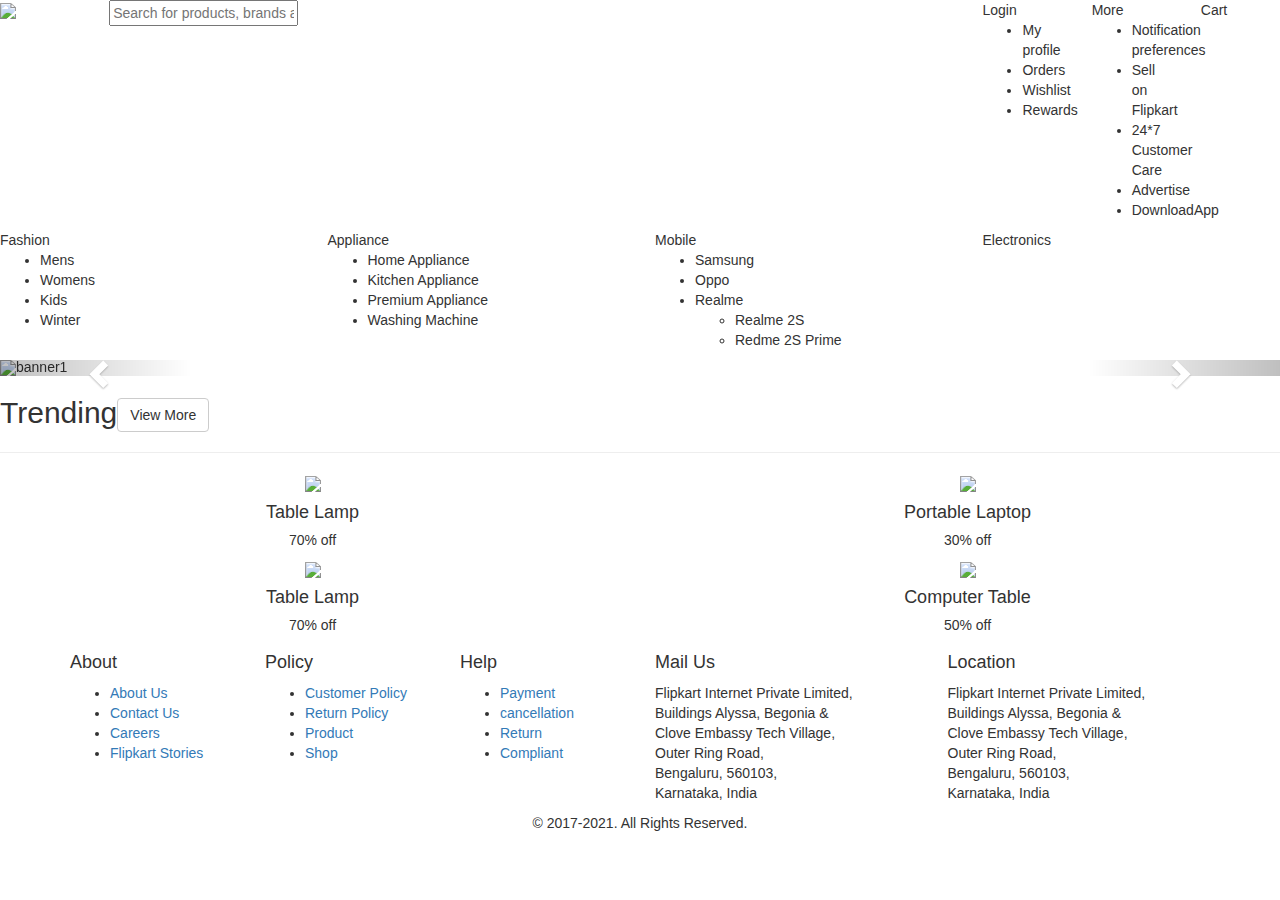
==== index.html @ 152eebb7 "Final html file- Flipkart web" ====
<!DOCTYPE html>
<html lang="en">

<head>
    <meta charset="UTF-8">
    <meta name="viewport" content="width=device-width, initial-scale=1.0">
    <link rel="stylesheet" href="./style.css">
    <link href="./bootstrap/css/bootstrap.min.css" rel="stylesheet">
    <title>Online Shopping Site....</title>
    <script src="https://ajax.googleapis.com/ajax/libs/jquery/1.12.4/jquery.min.js"></script> 
    <script src="./bootstrap/js/bootstrap.js"></script> 
</head>

<body>
    <!----- Top Nav bar starts here----->

    <div class="nav">
        <div class="row">
            <div class="col-sm-1 col-1 col-xs-1 col-md-1 col-lg-1 logo-nav">   <!---Flipkart logo---> 
                <img src="https://static-assets-web.flixcart.com/www/linchpin/fk-cp-zion/img/flipkart-plus_8d85f4.png">
            </div>
            <div class="col-sm-8 col-6 col-xs-6 col-md-8 col-lg-8 search-nav">  <!-----Search bar---->
                <i class="fa fa-search"></i>
                <input type="text" name="fa-search" id="search-here" placeholder="Search for products, brands and more">   
            </div>
            <div class="col-sm-1 col-2 col-xs-2 col-md-1 col-lg-1 login-nav">    <!--------Login------>
                <div class="login"><span> Login</span><i class="arrow down"></i></div>
                <ul class="login-menu">
                    <li>My profile</li>
                    <li>Orders</li>
                    <li>Wishlist</li>
                    <li>Rewards</li>
                </ul>
            </div>
            <div class="col-sm-1 col-2 col-xs-2 col-md-1 col-lg-1 more-nav">        <!------More------>
                <div class="more"><span>More</span><i class="arrow down"></i></div>
                <ul class="more-menu">
                    <li>Notification preferences</li>
                    <li>Sell on Flipkart</li>
                    <li>24*7 Customer Care</li>
                    <li>Advertise</li>
                    <li>DownloadApp</li>
                </ul>
            </div>
            <div class="col-sm-1 col-1 col-xs-1 col-md-1 col-lg-1 cart-nav">          <!----Cart------>
                <div class="cart"><i class="fa fa-shopping-cart">  </i> Cart</div>
            </div>
        </div>
    </div>
<!-----Top Nav bar ends here------->

<!----- Dropdown nav starts here--->

<div class="nav2">
        <div class="row">
            <div class="col-sm-3 col-xs-3 col-md-3 col-lg-3 fashion-nav">   <!------Fashion----->
                <div class="fashion"><span> Fashion</span></div>
                <ul class="fashion-menu">
                    <li>Mens</li>
                    <li>Womens</li>
                    <li>Kids</li>
                    <li>Winter</li>
                </ul>
            </div>
                
            <div class="col-sm-3 col-xs-3 col-md-3 col-lg-3 fashion-nav">     <!-------Appliance--->
                <div class="fashion"><span> Appliance</span><i class="arrow down"></i></div>
                <ul class="fashion-menu">
                    <li>Home Appliance</li>
                    <li>Kitchen Appliance</li>
                    <li>Premium Appliance</li>
                    <li>Washing Machine</li>
                </ul>
            </div>
            <div class="col-sm-3 col-xs-3 col-md-3 col-lg-3 mobile-nav">    <!--------Mobile-------->
                <div class="mobile">
                    <span>Mobile</span></div>
                <ul class="mobile-menu">
                    <li>Samsung</li>
                    <li>Oppo</li>
                    <li class="menu1">Realme
                        <ul class="mobile-sub">
                    <li>Realme 2S</li>
                    <li>Redme 2S Prime</li>
                    </li>
                    </ul>
                </ul>
            </div>
            <div class="col-sm-3 col-xs-3 col-md-3 col-lg-3  electronics-nav">   <!-------electronics----->
                <div class="electronics">
                    <span>Electronics</span></div>
            </div>
            
        </div>
    </div>
<!--------Dropdown ends here------->

<!----Slider starts here--------->

<div class="slider">

        <div id="myCarousel" class="carousel slide" data-ride="carousel">

            <!-- Wrapper for slides -->
            <div class="carousel-inner">

                <div class="item active">
                    <img src="https://rukminim1.flixcart.com/flap/1688/280/image/d4b79fe2ab1c057f.jpg" alt="banner1" style="width:100%;">
                </div>

                <div class="item">
                    <img src="https://rukminim1.flixcart.com/flap/1688/280/image/a5cfea07349c422a.jpg" alt="banner2" style="width:100%;">
                </div>

                <div class="item">
                    <img src="https://rukminim1.flixcart.com/flap/1688/280/image/61bf4a1bd48f5bea.jpg" alt="banner3" style="width:100%;">
                </div>

            </div>

            <!-- Left and right controls -->
            <a class="left carousel-control" href="#myCarousel" data-slide="prev">
                <span class="glyphicon glyphicon-chevron-left"></span>
                <span class="sr-only">Previous</span>
            </a>
            <a class="right carousel-control" href="#myCarousel" data-slide="next">
                <span class="glyphicon glyphicon-chevron-right"></span>
                <span class="sr-only">Next</span>
            </a>
        </div>
    </div>
   <!------Slider ends here-------->

   <!----Items listing starts here-----> 

<div class="contain">

    <h2>Trending<button type="button" class="btn btn-default"><span>View More</span></button></h2>
    <hr>
    <div class="row">
    <div class="col-sm-6 col-md-6 col-xs-6 col-lg-6 col-6 col-xl-3 product-grid">
    <div class="image text-center">
        <img src="https://rukminim1.flixcart.com/image/150/150/ki4w0i80-0/table-lamp/c/x/l/black-table-lamp-for-kids-and-students-black-table-lamp-esscage-original-imafxzszybwy4hyh.jpeg"></img>
        </div>
        <h4><div class="text-center"> Table Lamp</div></h4>
        <h5> <div class="text-center">70% off </div></h5>
      </div>  

      <div class="col-sm-6 col-md-6 col-xs-6 col-lg-6 col-6 col-xl-3 product-grid">
    <div class="image text-center">
        <img src="https://rukminim1.flixcart.com/image/150/150/kesv0y80/portable-laptop-table/y/p/r/plywood-multipurpose-laptop-table-study-table-bed-table-foldable-original-imafvdr6jphnnrrz.jpeg"></img>
        </div>
        <h4><div class="text-center"> Portable Laptop</div> </h4>
        <h5><div class="text-center">30% off </div></h5>
      </div>  

      <div class="col-sm-6 col-md-6 col-xs-6 col-lg-6 col-6 col-xl-3 product-grid">
    <div class="image text-center">
        <img src="https://rukminim1.flixcart.com/image/150/150/kgqvlow0/table-lamp/g/q/h/desk-lamp-for-study-with-3-shades-touch-control-light-and-mobile-original-imafwwhxdrszymjv.jpeg"></img>
        </div>
        <h4><div class="text-center"> Table Lamp</div></h4>
        <h5><div class="text-center"> 70% off</div> </h5>
      </div>  

      <div class="col-sm-6 col-md-6 col-xs-6 col-lg-6 col-6 col-xl-3 product-grid">
    <div class="image text-center">
        <img src="https://rukminim1.flixcart.com/image/150/150/k6l2vm80/computer-table/z/y/a/mdf-fk-28-limraz-furniture-brown-original-imafzy9ytkbegxg4.jpeg"></img>
        </div>
        <h4><div class="text-center">Computer Table</div> </h4>
        <h5><div class="text-center"> 50% off</div> </h5>
      </div>    
    </div>
</div>
</div>
<!----Item listing ends here------>

<!---- Footer starts here----->

<div class="footer">
<div class="container">
  <div class="row">
    <div class="col-sm-2 col-xs-2 col-md-2 col-lg-2 col-2 col-xl-2 links">
      <h4>About</h4>
        <ul>
          <li><a href="#">About Us</a></li>
          <li><a href="#">Contact Us</a></li>
          <li><a href="#">Careers</a></li>
          <li><a href="#">Flipkart Stories</a></li>
          
        </ul>
    </div>
    <div class="col-sm-2 col-xs-2 col-md-2 col-lg-2 col-2 col-xl-2 links">
      <h4>Policy</h4>
        <ul>
          <li><a href="#">Customer Policy</a></li>
          <li><a href="#">Return Policy</a></li>
          <li><a href="#">Product</a></li>
          <li><a href="#">Shop</a></li>
        </ul>
    </div>
    <div class="col-sm-2 col-xs-2 col-md-2 col-lg-2 col-2 col-xl-2 links">
      <h4>Help</h4>
        <ul>
          <li><a href="#">Payment</a></li>
          <li><a href="#">cancellation</a></li>
          <li><a href="#">Return</a></li>
          <li><a href="#">Compliant</a></li>
        </ul>
    </div>
    <div class="col-sm-3 col-xs-3 col-md-3 col-lg-3 col-3 col-xl-3 location">
      <h4>Mail Us</h4>
      <p>Flipkart Internet Private Limited,<br>
            Buildings Alyssa, Begonia &<br>
          Clove Embassy Tech Village,<br>
          Outer Ring Road,<br>
           Bengaluru, 560103,<br>
          Karnataka, India</p>
    </div>
    <div class="col-sm-3 col-xs-3 col-md-3 col-lg-3 col-3 col-xl-3 location">
      <h4>Location</h4>
      <p>Flipkart Internet Private Limited,<br>
            Buildings Alyssa, Begonia &<br>
            Clove Embassy Tech Village,<br>
           Outer Ring Road,<br>
           Bengaluru, 560103,<br>
          Karnataka, India</p>  
    </div>
  </div>
  <div class="row">
    <div class="col copyright">
      <p class="text-center">© 2017-2021. All Rights Reserved.</p>
    </div>
  </div>
</div>
</div>
<!----Footer ends here---->
    </body>
    </html>
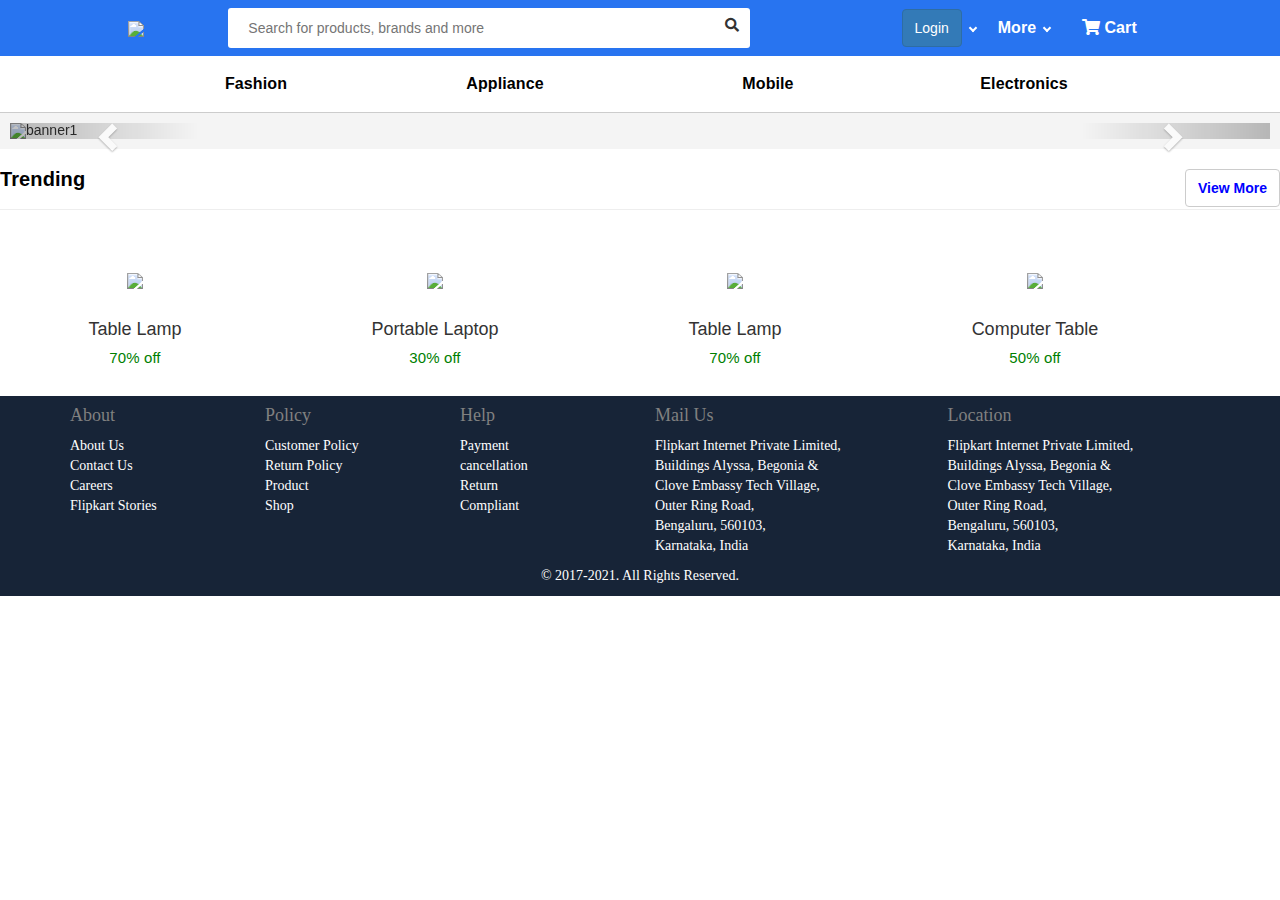
==== commit 7c59b093: "Added Modal for login - Final product" ====
--- a/index.html
+++ b/index.html
@@ -24,14 +24,67 @@
                 <input type="text" name="fa-search" id="search-here" placeholder="Search for products, brands and more">   
             </div>
             <div class="col-sm-1 col-2 col-xs-2 col-md-1 col-lg-1 login-nav">    <!--------Login------>
-                <div class="login"><span> Login</span><i class="arrow down"></i></div>
+                <div class="login"><button type="button" class="btn btn-primary" data-toggle="modal" data-target="#exampleModalCenter">
+                    Login
+                  </button><i class="arrow down"></i></div>
                 <ul class="login-menu">
                     <li>My profile</li>
                     <li>Orders</li>
                     <li>Wishlist</li>
                     <li>Rewards</li>
                 </ul>
-            </div>
+                <div class="modal fade" id="exampleModalCenter" tabindex="-1" role="dialog" aria-labelledby="exampleModalCenterTitle" aria-hidden="true">
+                    <div class="modal-dialog modal-dialog-centered" role="document">
+                      <div class="modal-content">
+                        <div class="modal-body">
+                            <div class="first-column">
+                                <img src="image.png">
+                            </div>
+                            <div class="second-column">
+                            <div class="login-form">
+                                <form action="/examples/actions/confirmation.php" method="post">      
+                                    <div class="form-group">
+                                        <input type="text" class="form-control" placeholder="Enter Email ID\Phone number" required="required">
+                                    </div>
+                                    <div class="form-group">
+                                        <input type="password" class="form-control" placeholder="Password" required="required">
+                                    </div>
+                                    <div class="form-group">
+                                        <span>You agree to Flipkart's Terms of Use and Privacy Policy.</span>
+                                    </div>
+                                    <div class="form-group">
+                                        
+                                        <button type="submit" class="btn btn-primary btn-block">Log in</button>
+                    
+                                </div>
+
+
+
+                                    <div class="form-group"></div>
+
+                                    <div class="form-group">
+                                       <h5 class="text-center">OR</h5>
+                                    </div>
+                                    
+                 
+                                    <div class="form-group">
+                                        <div class="logg">
+                                        <button type="submit" class="btn btn-primary btn-block">Request OTP</button>
+                                    </div> 
+                                    </div>
+                                    <div class="form-group text-center">
+                                        <h5>New to Flipkart? <a href="#">Create a Account</a></h5>
+                                    </div>    
+                                </form> 
+                            </div> 
+                        </div>
+                    </div>
+                      </div>
+                    </div>
+                  </div>
+            </div>    
+            
+                 
             <div class="col-sm-1 col-2 col-xs-2 col-md-1 col-lg-1 more-nav">        <!------More------>
                 <div class="more"><span>More</span><i class="arrow down"></i></div>
                 <ul class="more-menu">
--- a/style.css
+++ b/style.css
@@ -0,0 +1,464 @@
+@import url("https://pro.fontawesome.com/releases/v5.10.0/css/all.css");
+
+
+* {
+    box-sizing: border-box;
+    padding: 0;
+    margin: 0;
+}
+
+body {
+    font-family: Roboto,
+        Arial,
+        sans-serif;
+    letter-spacing: 0;
+    background-color: #e9e9e9;
+}
+
+.nav {
+    background: #2874f0;
+    min-height: 56px;
+    display: flex;
+    align-items: center;
+    justify-content: center;
+}
+.nav .row {
+    width: 80%;
+    margin: 0 auto;
+    display: flex;
+    align-items: center;
+    justify-content: center;
+}
+.nav #search-here {
+    height: 36px;
+    outline: none;
+    border: none;
+    width: 80%;
+    padding: 20px;
+    border-radius: 3px;
+}
+
+.login {
+    color: white;
+    font-weight: 600;
+    cursor: pointer;
+    border-radius: 2px;
+    height: 100%;
+    padding: 5px;
+    font-size: 16px;
+    letter-spacing: .1px;
+    align-items: center;
+}
+.more, .cart {
+    align-items: center;
+    cursor: pointer;
+    height: 100%;
+    line-height: 20px;
+    font-size: 16px;
+    letter-spacing: .1px;
+    font-weight: 600;
+    color: #fff;
+}
+.login-menu {
+    display: none;
+}
+.login-nav:hover .login-menu {
+    display: flex;
+}
+.login-menu {
+    flex-direction: column;
+    padding: 0;
+    list-style: none;
+    background: #fff;
+    position: absolute;
+    width: 200px; 
+    left: 15px;
+    z-index: 5;
+}
+.login-menu li {
+    padding: 10px;
+}
+.arrow {
+    border: solid #fff;
+    border-width: 0 2px 2px 0;
+    display: inline-block;
+    padding: 2px;
+    transform: rotate(45deg);
+    -webkit-transform: rotate(45deg);
+    margin-left: 8px;
+}
+
+.login:hover .arrow {
+    transform: rotate(-135deg);
+    margin-bottom: -2px;
+}
+
+.login {
+    display: flex;
+    align-items: center;
+    justify-content: center;
+}
+
+.more-menu{
+    display: none;
+}
+.more-nav:hover .more-menu {
+    display: flex;
+}
+.more-menu {
+    flex-direction: column;
+    padding: 0;
+    list-style: none;
+    background: #fff;
+    position: absolute;
+    width: 200px;
+    left: 15px;
+    z-index: 5;
+}
+.more-menu li {
+    padding: 10px;
+}
+
+.arrow {
+    border: solid #fff;
+    border-width: 0 2px 2px 0;
+    display: inline-block;
+    padding: 2px;
+    transform: rotate(45deg);
+    -webkit-transform: rotate(45deg);
+    margin-left: 8px;
+}
+.more {
+    display: flex;
+    align-items: center;
+    justify-content: center;
+}
+
+.more:hover .arrow {
+    transform: rotate(-135deg);
+    margin-bottom: -2px;
+}
+
+.search-nav i {
+    position: absolute;
+    left: 75%;
+    top: 10px;
+}
+.cart-nav {
+    display: flex;
+    align-items: center;
+    justify-content: center;
+}
+.cart-nav img{
+    margin-right: 5px;
+}
+
+.menu-nav {
+    display: flex;
+    align-items: center;
+    justify-content: space-between;
+    width: 75%;
+    margin: 20px auto;
+    flex-wrap: wrap;
+}
+.col-sm-1.logo-nav {
+    padding: 0;
+}
+.logo-nav img {
+    width: 100%;
+}
+
+.nav2 {
+    background: #fff;
+    min-height: 56px;
+    display: flex;
+    align-items: center;
+    justify-content: center;
+}
+.nav2 .row {
+    width: 80%;
+    margin: 0 auto;
+    display: flex;
+    align-items: center;
+    justify-content: center;
+}
+
+.fashion {
+    color: black;
+    font-weight: 600;
+    cursor: pointer;
+    border-radius: 2px;
+    height: 100%;
+    padding: 5px;
+    font-size: 16px;
+    letter-spacing: .1px;
+    align-items: center;
+}
+.fashion-menu {
+    display: none;
+}
+.fashion-nav:hover .fashion-menu {
+    display: flex;
+}
+.fashion-menu {
+    flex-direction: column;
+    padding: 0;
+    list-style: none;
+    background: #fff;
+    position: absolute;
+    width: 200px; 
+    text-align: center;
+    z-index: 1;
+}
+.fashion-menu li {
+    padding: 15px;
+}
+
+.fashion-menu li:hover {
+  transform: scale(1.3);
+}
+.fashion {
+    display: flex;
+    align-items: center;
+    justify-content: center;
+}
+
+.mobile {
+    align-items: center;
+    cursor: pointer;
+    height: 100%;
+    line-height: 20px;
+    font-size: 16px;
+    letter-spacing: .1px;
+    font-weight: 600;
+    color: black;
+    }
+    
+    .mobile-menu{
+    display: none;
+}
+.mobile-nav:hover .mobile-menu {
+    display: flex;
+}
+.mobile-menu {
+    flex-direction: column;
+    padding: 0;
+    list-style: none;
+    background: #fff;
+    position: absolute;
+    width: 200px;
+    left: 15px;
+    text-align: center;
+    z-index: 5;
+}
+.mobile-menu li {
+    padding: 10px;
+}
+.mobile {
+    display: flex;
+    align-items: center;
+    justify-content: center;
+}
+.mobile-sub{
+   flex-direction: column;
+    padding: 0;
+    list-style: none;
+    background: #fff;
+    position: absolute;
+    width: 200px;
+    text-align: center;
+    left: 1px;
+    z-index: 5;
+    font-size: 80%;
+}
+ .mobile-sub{
+    display: none;
+}
+.mobile-sub li {
+    padding: 10px;
+}
+.menu1:hover .mobile-sub {
+    display: flex;
+   
+}
+.mobile-menu li:hover {
+  transform: scale(1.3);
+}
+
+.electronics {
+    align-items: center;
+    cursor: pointer;
+    height: 100%;
+    line-height: 20px;
+    font-size: 16px;
+    letter-spacing: .1px;
+    font-weight: 600;
+    color: black;
+    }
+
+    .electronics-nav {
+    display: flex;
+    align-items: center;
+    justify-content: center;
+}
+
+.slider{
+    padding: 10px;
+    background: #f4f4f4;
+    border-top: 1px solid #cccccc
+}
+
+.contain h2{
+    cursor: pointer;
+    height: 100%;
+    line-height: 20px;
+    font-size: 20px;
+    letter-spacing: .1px;
+    font-weight: 600;
+    color: black;
+    right: 10px;
+}
+
+.product-grid{
+    padding: 20px;
+    max-width: 300px;
+}
+
+.image:hover{
+    transform: scale(1.05);
+}
+
+.image{
+    width: 100%;
+    padding: 20px;
+}
+
+
+.col-sm-2 .product-grid h4{
+    align-content: center;
+    letter-spacing: .1px;
+    font-weight: 600;
+    color: black;
+    font-size: 10px;
+}
+
+.btn, .btn-default{
+    float: right;
+    }
+
+.btn span{
+    color: blue;
+    font-weight: 600;
+
+}
+
+.product-grid h5{
+    color: green;
+    align-content: center;
+    letter-spacing: .1px;
+    width: 100%;
+    font-size: 15px;  
+    left: 30px;
+}
+
+
+.footer{
+    display: flex;
+    flex-direction: column;
+    background-color:#172437;
+	font-size: 100%;
+	font-family: Roboto;
+    align-content: stretch;
+	
+}
+
+.links{
+    align-content: center;
+    
+}
+  
+  .links ul {list-style-type: none;}
+
+   .links li a{
+      color: white;
+      transition: color .2s;
+      list-style-type: none;
+     
+   }
+
+   .links h4{
+      color: grey;
+      position: relative;
+      align-content: center;
+    
+      
+
+   }
+  .location p{
+      color: white;
+      position: relative;
+  }
+
+  .location h4{
+      color: grey;
+
+  }
+
+
+
+  .location{
+      align-content: stretch;
+  }
+  
+  .copyright p{color: white;} 
+
+  
+  .login-form {
+    width: auto;
+  	font-size: 15px;
+      position: relative;
+      text-align: right;
+}
+
+.form-control, .btn {
+    min-height: 38px;
+    border-radius: 2px;
+}
+.btn {        
+    font-size: 15px;
+    font-weight: bold;
+}
+.modal-body
+{
+    display: flex;
+    border: transparent;
+    margin: 0%;
+}
+.form-group span
+{
+    font-size: 70%;
+    display: flex;
+
+}
+.form-group h5{
+    align-items: center;
+}
+
+.form-group
+{
+    padding: 3%;
+}
+.form-group button{
+    background-color: orange;
+}
+
+.logg button
+{
+    background-color: white;
+    color: black;
+}
+ .modal-content{
+    margin: 0px;
+    padding: 0px;
+      border: 0px;
+ }
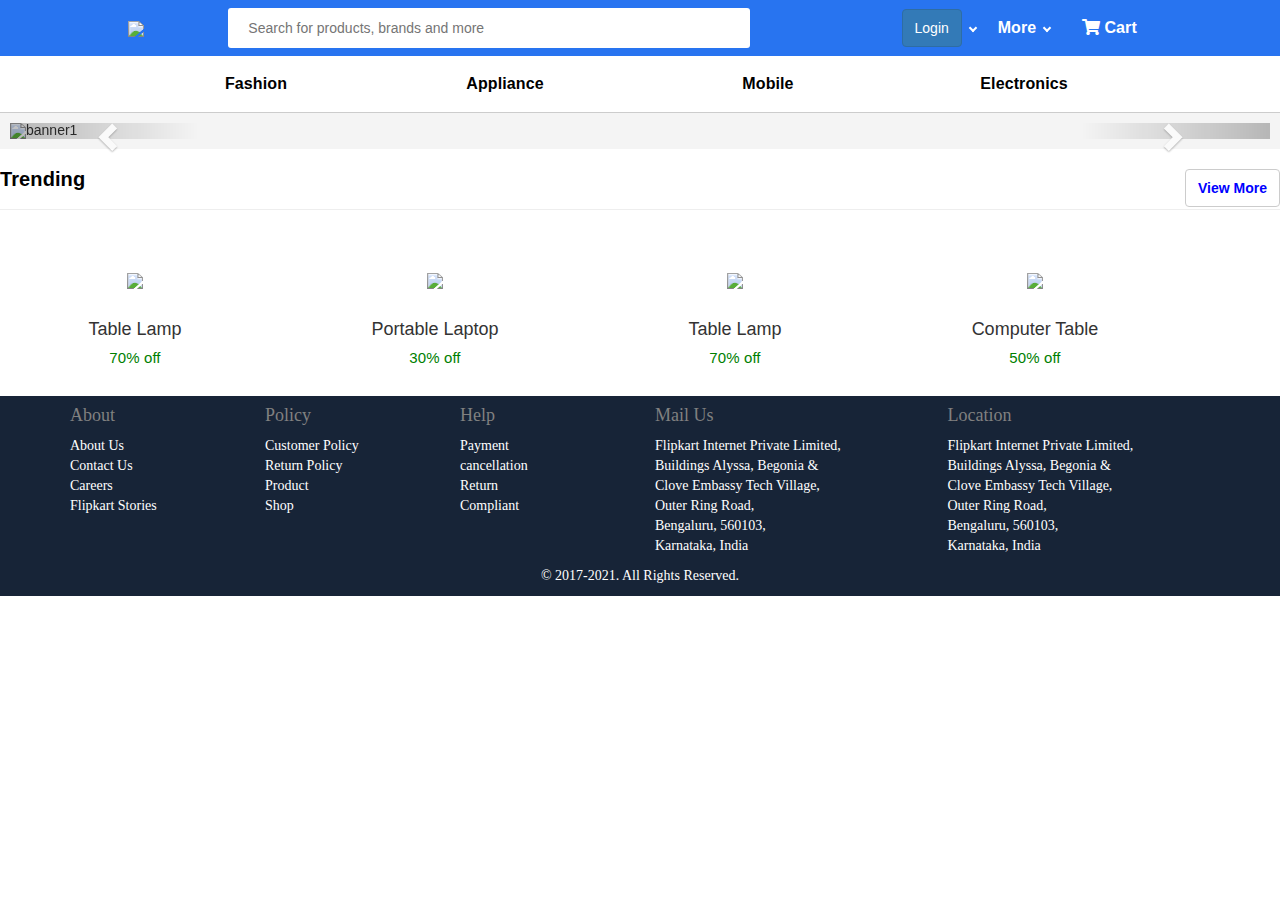
==== commit fdf70b52: "Corrections and modification" ====
--- a/index.html
+++ b/index.html
@@ -19,11 +19,10 @@
             <div class="col-sm-1 col-1 col-xs-1 col-md-1 col-lg-1 logo-nav">   <!---Flipkart logo---> 
                 <img src="https://static-assets-web.flixcart.com/www/linchpin/fk-cp-zion/img/flipkart-plus_8d85f4.png">
             </div>
-            <div class="col-sm-8 col-6 col-xs-6 col-md-8 col-lg-8 search-nav">  <!-----Search bar---->
-                <i class="fa fa-search"></i>
+            <div class="col-sm-8 col-6 col-xs-4 col-md-8 col-lg-8 search-nav">  <!-----Search bar---->
                 <input type="text" name="fa-search" id="search-here" placeholder="Search for products, brands and more">   
             </div>
-            <div class="col-sm-1 col-2 col-xs-2 col-md-1 col-lg-1 login-nav">    <!--------Login------>
+            <div class="col-sm-1 col-2 col-xs-3 col-md-1 col-lg-1 login-nav">    <!--------Login------>
                 <div class="login"><button type="button" class="btn btn-primary" data-toggle="modal" data-target="#exampleModalCenter">
                     Login
                   </button><i class="arrow down"></i></div>
@@ -85,7 +84,7 @@
             </div>    
             
                  
-            <div class="col-sm-1 col-2 col-xs-2 col-md-1 col-lg-1 more-nav">        <!------More------>
+            <div class="col-sm-1 col-2 col-xs-3 col-md-1 col-lg-1 more-nav">        <!------More------>
                 <div class="more"><span>More</span><i class="arrow down"></i></div>
                 <ul class="more-menu">
                     <li>Notification preferences</li>
--- a/style.css
+++ b/style.css
@@ -166,6 +166,7 @@
 }
 .logo-nav img {
     width: 100%;
+    max-width: fit-content;
 }
 
 .nav2 {
@@ -216,6 +217,7 @@
 
 .fashion-menu li:hover {
   transform: scale(1.3);
+  color:blue;
 }
 .fashion {
     display: flex;
